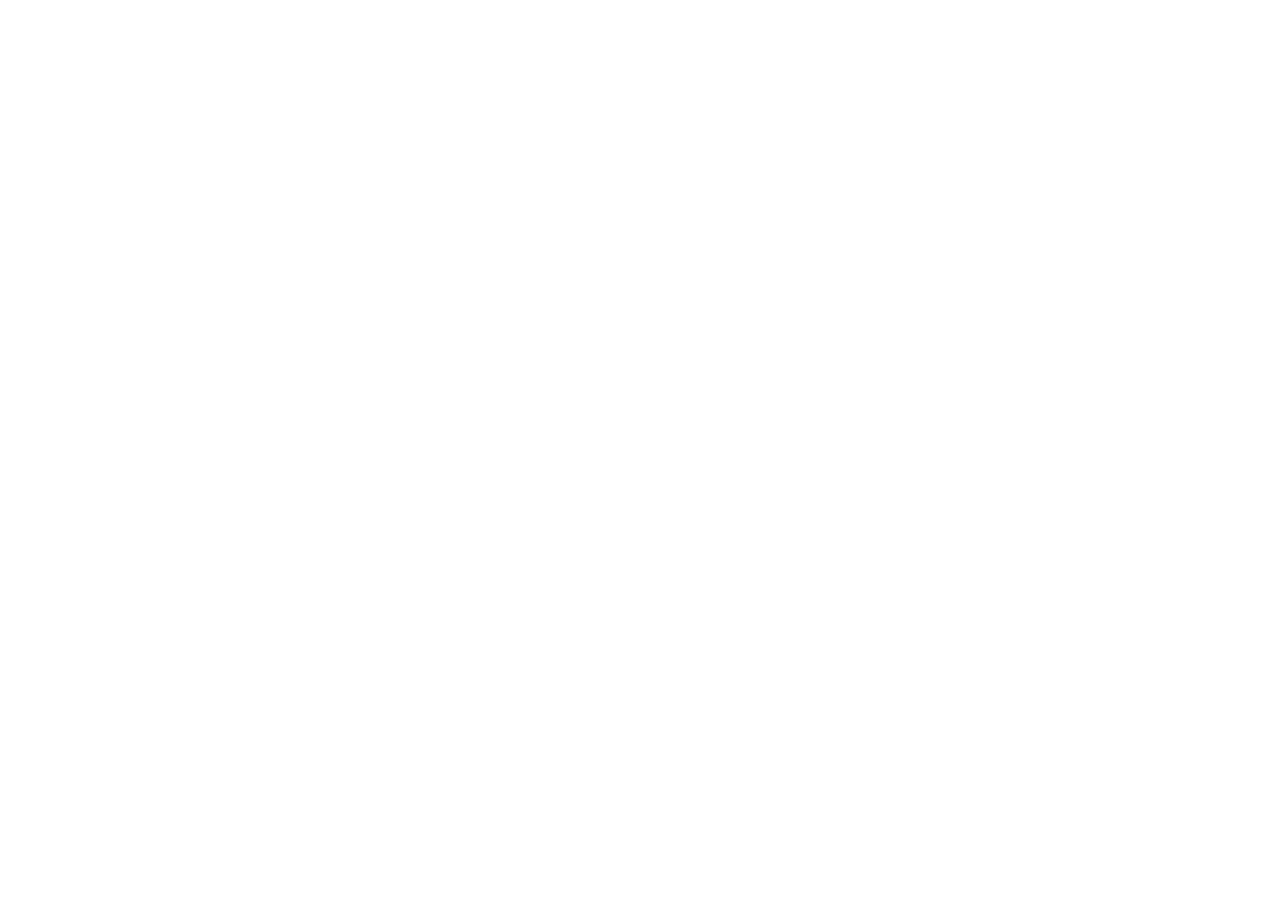
==== banner.html @ 71431837 "HTML,CSS & FlexBox Project" ====
<!DOCTYPE html>
<html lang="en">
<head>
    <meta charset="UTF-8">
    <meta name="viewport" content="width=device-width, initial-scale=1.0">
    <title>Testing A Banner WebPage For Practise</title>
</head>
<body>
    
</body>
</html>
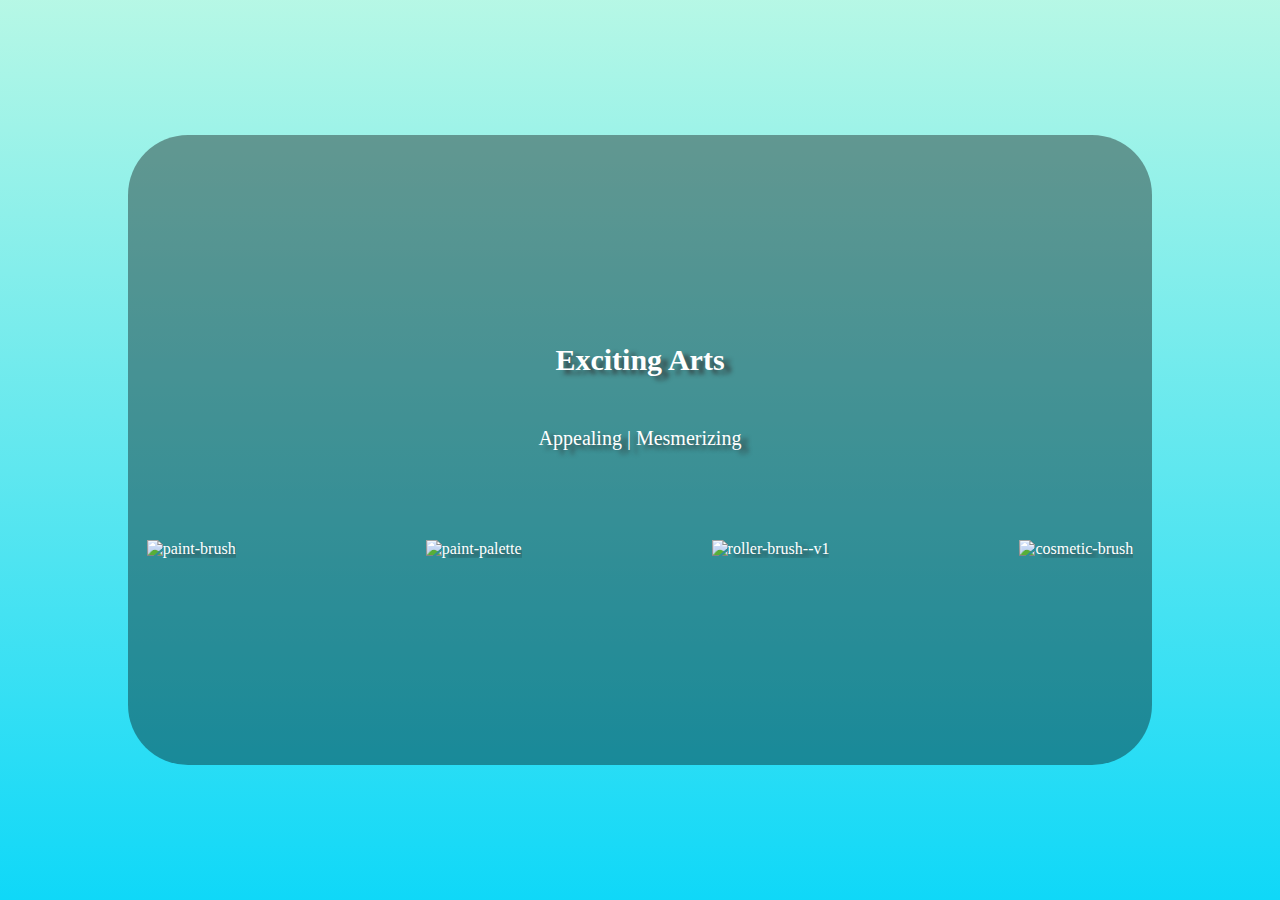
==== commit 8296195e: "HTML,CSS & FlexBox Project" ====
--- a/banner.html
+++ b/banner.html
@@ -1,11 +1,56 @@
 <!DOCTYPE html>
 <html lang="en">
-<head>
-    <meta charset="UTF-8">
-    <meta name="viewport" content="width=device-width, initial-scale=1.0">
-    <title>Testing A Banner WebPage For Practise</title>
-</head>
-<body>
-    
-</body>
-</html>+  <head>
+    <meta charset="UTF-8" />
+    <meta name="viewport" content="width=device-width, initial-scale=1.0" />
+    <title>Testing A Banner WebPage For Practice</title>
+    <link
+      rel="shortcut icon"
+      href="https://img.icons8.com/?size=100&id=c5MG7-fwdMYO&format=png&color=000000"
+      type="image/x-icon"
+    />
+    <link rel="stylesheet" href="/CSS/banner1.css" />
+  </head>
+  <body>
+    <div class="bst">
+      <div class="bst2">
+        <h2 class="hdr">Exciting Arts</h2>
+        <p class="ln">Appealing | Mesmerizing</p>
+        <div class="lst">
+          <p>
+            <img
+              width="100"
+              height="100"
+              src="https://img.icons8.com/ios/100/paint-brush.png"
+              alt="paint-brush"
+            />
+          </p>
+          <p>
+            <img
+              width="100"
+              height="100"
+              src="https://img.icons8.com/ios/100/paint-palette.png"
+              alt="paint-palette"
+            />
+          </p>
+          <p>
+            <img
+              width="100"
+              height="100"
+              src="https://img.icons8.com/ios/50/roller-brush--v1.png"
+              alt="roller-brush--v1"
+            />
+          </p>
+          <p>
+            <img
+              width="100"
+              height="100"
+              src="https://img.icons8.com/ios/100/cosmetic-brush.png"
+              alt="cosmetic-brush"
+            />
+          </p>
+        </div>
+      </div>
+    </div>
+  </body>
+</html>
--- a/CSS/banner1.css
+++ b/CSS/banner1.css
@@ -0,0 +1,48 @@
+*{
+    margin: 0;
+    padding: 0;
+}
+.bst {
+    background: linear-gradient(
+    180deg,
+    rgba(110, 240, 204, 50%) 0%,
+    rgba(15, 216, 248, 1) 100%),
+
+    url(https://images.unsplash.com/photo-1586032788085-d75f745f26e0?q=80&w=2062&auto=format&fit=crop&ixlib=rb-4.0.3&ixid=M3wxMjA3fDB8MHxwaG90by1wYWdlfHx8fGVufDB8fHx8fA%3D%3D);
+    background-size:cover;
+    background-repeat: no-repeat;
+    display: flex;
+    flex-direction: column;
+    justify-content: center;
+    align-items: center;
+    height: 100vh;
+    
+}
+.bst2{
+    display: flex;
+    flex-direction: column;
+    width: 80%;
+    height: 70%;
+    background-color: #00000060;
+    border-radius: 60px;
+    justify-content: center;
+    align-items: center;
+    color: white;
+    text-shadow: 7px 4px 4px rgba(43, 29, 29, 0.6);
+    gap: 50px;
+    
+    
+}
+.hdr{
+    font-size: 30px;
+    font-weight: 900;
+}
+.ln{
+    font-size: 20px;
+    font-weight: 500;
+}
+.lst{
+    margin-top: 40px;
+    display: flex;
+    gap: 190px ;
+}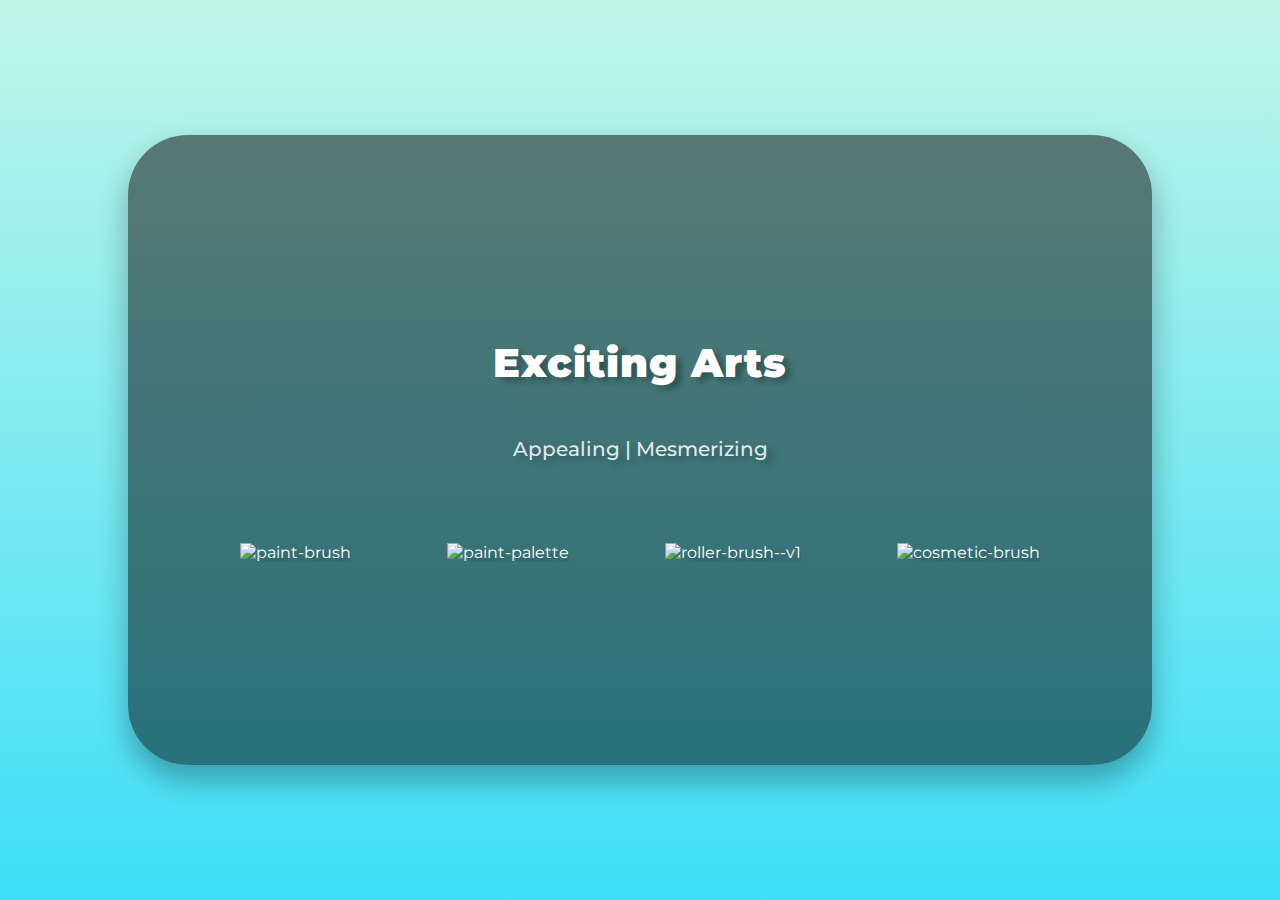
==== commit f8dca459: "HTML,CSS & FlexBox Project" ====
--- a/banner.html
+++ b/banner.html
@@ -1,56 +1,56 @@
 <!DOCTYPE html>
 <html lang="en">
-  <head>
-    <meta charset="UTF-8" />
-    <meta name="viewport" content="width=device-width, initial-scale=1.0" />
-    <title>Testing A Banner WebPage For Practice</title>
-    <link
-      rel="shortcut icon"
-      href="https://img.icons8.com/?size=100&id=c5MG7-fwdMYO&format=png&color=000000"
-      type="image/x-icon"
-    />
-    <link rel="stylesheet" href="/CSS/banner1.css" />
-  </head>
-  <body>
-    <div class="bst">
-      <div class="bst2">
-        <h2 class="hdr">Exciting Arts</h2>
-        <p class="ln">Appealing | Mesmerizing</p>
-        <div class="lst">
-          <p>
-            <img
-              width="100"
-              height="100"
-              src="https://img.icons8.com/ios/100/paint-brush.png"
-              alt="paint-brush"
-            />
-          </p>
-          <p>
-            <img
-              width="100"
-              height="100"
-              src="https://img.icons8.com/ios/100/paint-palette.png"
-              alt="paint-palette"
-            />
-          </p>
-          <p>
-            <img
-              width="100"
-              height="100"
-              src="https://img.icons8.com/ios/50/roller-brush--v1.png"
-              alt="roller-brush--v1"
-            />
-          </p>
-          <p>
-            <img
-              width="100"
-              height="100"
-              src="https://img.icons8.com/ios/100/cosmetic-brush.png"
-              alt="cosmetic-brush"
-            />
-          </p>
-        </div>
+<head>
+  <meta charset="UTF-8" />
+  <meta name="viewport" content="width=device-width, initial-scale=1.0"/>
+  <title>Exciting Arts - Modern Design</title>
+  <link
+    rel="shortcut icon"
+    href="https://img.icons8.com/?size=100&id=c5MG7-fwdMYO&format=png&color=000000"
+    type="image/x-icon"
+  />
+  <link rel="stylesheet" href="./CSS/banner1.css" />
+</head>
+<body>
+  <div class="bst">
+    <div class="bst2">
+      <h2 class="hdr">Exciting Arts</h2>
+      <p class="ln">Appealing | Mesmerizing</p>
+      <div class="lst">
+        <p>
+          <img
+            width="100"
+            height="100"
+            src="https://img.icons8.com/ios/100/paint-brush.png"
+            alt="paint-brush"
+          />
+        </p>
+        <p>
+          <img
+            width="100"
+            height="100"
+            src="https://img.icons8.com/ios/100/paint-palette.png"
+            alt="paint-palette"
+          />
+        </p>
+        <p>
+          <img
+            width="100"
+            height="100"
+            src="https://img.icons8.com/ios/50/roller-brush--v1.png"
+            alt="roller-brush--v1"
+          />
+        </p>
+        <p>
+          <img
+            width="100"
+            height="100"
+            src="https://img.icons8.com/ios/100/cosmetic-brush.png"
+            alt="cosmetic-brush"
+          />
+        </p>
       </div>
     </div>
-  </body>
+  </div>
+</body>
 </html>
--- a/CSS/banner1.css
+++ b/CSS/banner1.css
@@ -1,48 +1,125 @@
-*{
-    margin: 0;
-    padding: 0;
+@import url('https://fonts.googleapis.com/css2?family=Montserrat:wght@400;700;900&display=swap');
+
+* {
+  margin: 0;
+  padding: 0;
+  box-sizing: border-box;
 }
+
+body {
+  font-family: 'Montserrat', sans-serif;
+  background-color: #f7f9fa;
+}
+
 .bst {
-    background: linear-gradient(
-    180deg,
-    rgba(110, 240, 204, 50%) 0%,
-    rgba(15, 216, 248, 1) 100%),
+  background: linear-gradient(
+      180deg,
+      rgba(110, 240, 204, 0.4) 0%,
+      rgba(15, 216, 248, 0.8) 100%
+    ),
+    url(https://images.unsplash.com/photo-1586032788085-d75f745f26e0?q=80&w=2062&auto=format&fit=crop&ixlib=rb-4.0.3&ixid=M3wxMjA3fDB8MHxwaG90by1wYWdlfHx8fGVufDB8fHx8fA%3D%3D);
+  background-size: cover;
+  background-repeat: no-repeat;
+  display: flex;
+  flex-direction: column;
+  justify-content: center;
+  align-items: center;
+  height: 100vh;
+}
 
-    url(https://images.unsplash.com/photo-1586032788085-d75f745f26e0?q=80&w=2062&auto=format&fit=crop&ixlib=rb-4.0.3&ixid=M3wxMjA3fDB8MHxwaG90by1wYWdlfHx8fGVufDB8fHx8fA%3D%3D);
-    background-size:cover;
-    background-repeat: no-repeat;
-    display: flex;
+.bst2 {
+  display: flex;
+  flex-direction: column;
+  width: 80%;
+  height: 70%;
+  background-color: rgba(0,0,0,0.5);
+  border-radius: 60px;
+  justify-content: center;
+  align-items: center;
+  color: #ffffff;
+  text-shadow: 6px 4px 6px rgba(0,0,0,0.3);
+  gap: 50px;
+  padding: 2rem;
+  box-shadow: 0 15px 30px rgba(0,0,0,0.3);
+}
+
+.hdr {
+  font-weight: 900;
+  font-size: 2.5rem;
+  text-align: center;
+  letter-spacing: 1px;
+}
+
+.ln {
+  font-size: 1.25rem;
+  font-weight: 500;
+  text-align: center;
+  opacity: 0.85;
+}
+
+.lst {
+  margin-top: 2rem;
+  display: flex;
+  gap: 6rem;
+  justify-content: center;
+  flex-wrap: wrap;
+}
+
+.lst p {
+  cursor: pointer;
+  transition: transform 0.5s;
+}
+
+.lst p:hover {
+  transform: scale(1.5);
+}
+
+@media screen and (max-width: 768px) {
+  .bst2 {
+    width: 90%;
+    height: auto;
+    gap: 30px;
+    padding: 2rem 1rem;
+    border-radius: 40px;
+  }
+  .hdr {
+    font-size: 2rem;
+  }
+  .ln {
+    font-size: 1.1rem;
+  }
+  .lst {
+    margin-top: 1rem;
+    gap: 2.5rem;
+  }
+  .lst p:hover {
+    transform: scale(1.3);
+  }
+}
+
+@media screen and (max-width: 480px) {
+  .bst {
+    height: auto;
+    padding: 2rem 0;
+  }
+  .bst2 {
+    width: 95%;
+    border-radius: 30px;
+    gap: 20px;
+    padding: 1.5rem;
+  }
+  .hdr {
+    font-size: 1.5rem;
+  }
+  .ln {
+    font-size: 1rem;
+  }
+  .lst {
     flex-direction: column;
-    justify-content: center;
     align-items: center;
-    height: 100vh;
-    
+    gap: 1.5rem;
+  }
+  .lst p:hover {
+    transform: scale(1.2);
+  }
 }
-.bst2{
-    display: flex;
-    flex-direction: column;
-    width: 80%;
-    height: 70%;
-    background-color: #00000060;
-    border-radius: 60px;
-    justify-content: center;
-    align-items: center;
-    color: white;
-    text-shadow: 7px 4px 4px rgba(43, 29, 29, 0.6);
-    gap: 50px;
-    
-    
-}
-.hdr{
-    font-size: 30px;
-    font-weight: 900;
-}
-.ln{
-    font-size: 20px;
-    font-weight: 500;
-}
-.lst{
-    margin-top: 40px;
-    display: flex;
-    gap: 190px ;
-}